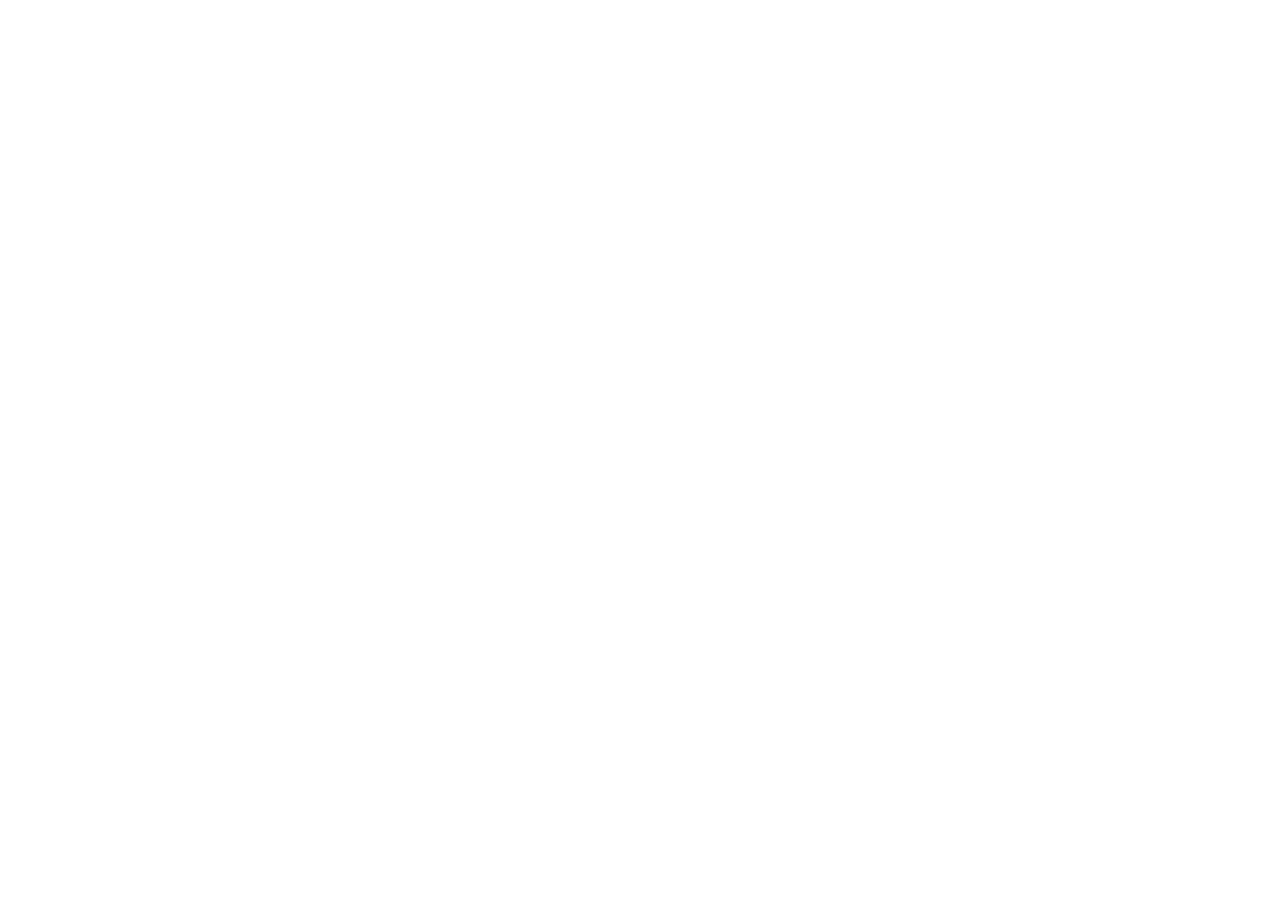
==== rock-paper-scissors/index.html @ 2d15f0f0 "added localStorage" ====
<html lang="en">
<head>
    <meta charset="UTF-8">
    <meta name="viewport" content="width=device-width, initial-scale=1.0">
    <title>Rock Paper Scissors</title>
</head>
<body>
    
    <script src="js/script.js"></script>
</body>
</html>
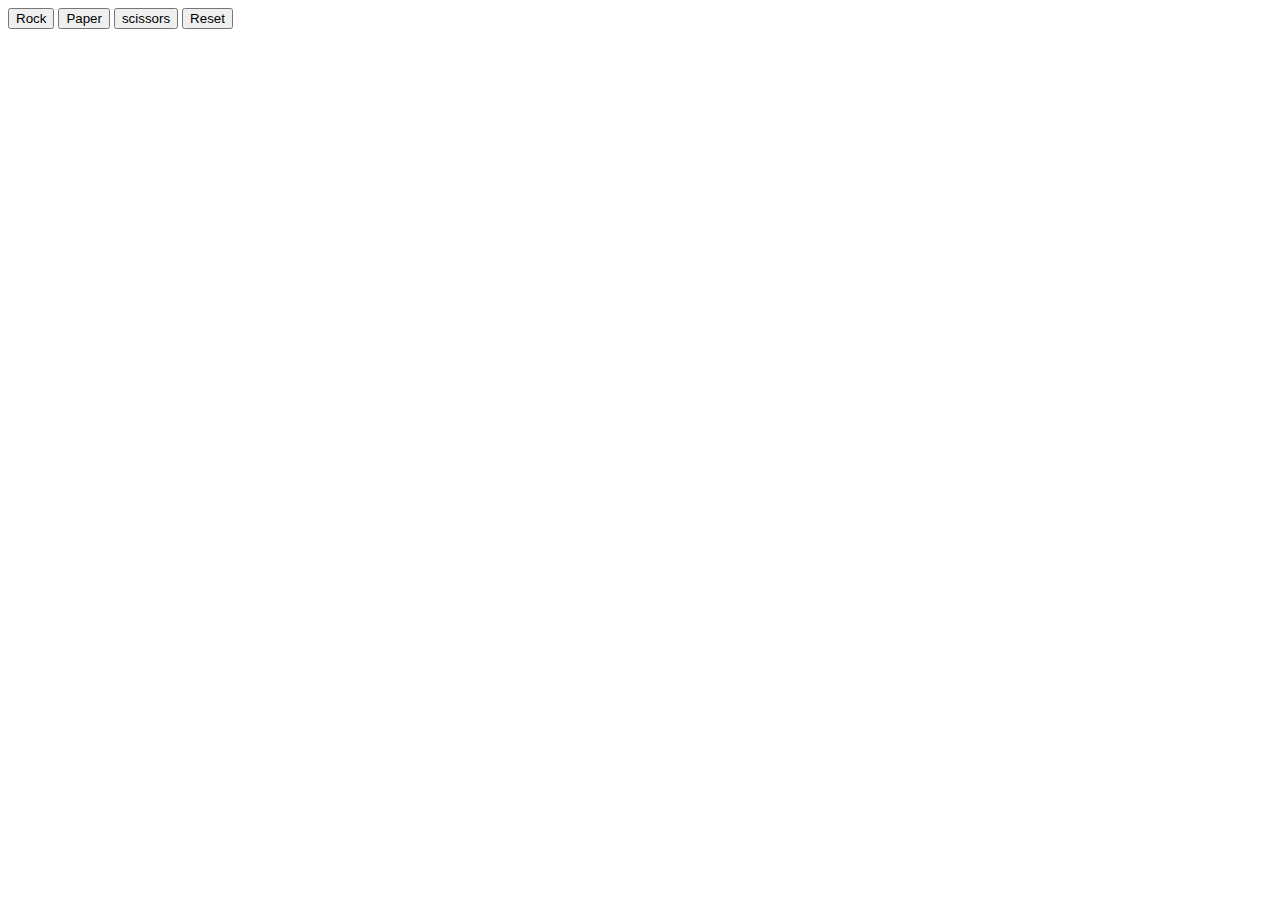
==== commit bc03de8d: "revert changes" ====
--- a/rock-paper-scissors/index.html
+++ b/rock-paper-scissors/index.html
@@ -5,7 +5,14 @@
     <title>Rock Paper Scissors</title>
 </head>
 <body>
-    
+    <button id="rock">Rock</button>
+    <button id="paper">Paper</button>
+    <button id="scissors">scissors</button>
+
+    <button id="reset">Reset</button>
+
+    <div class="results"></div>
+
     <script src="js/script.js"></script>
 </body>
 </html>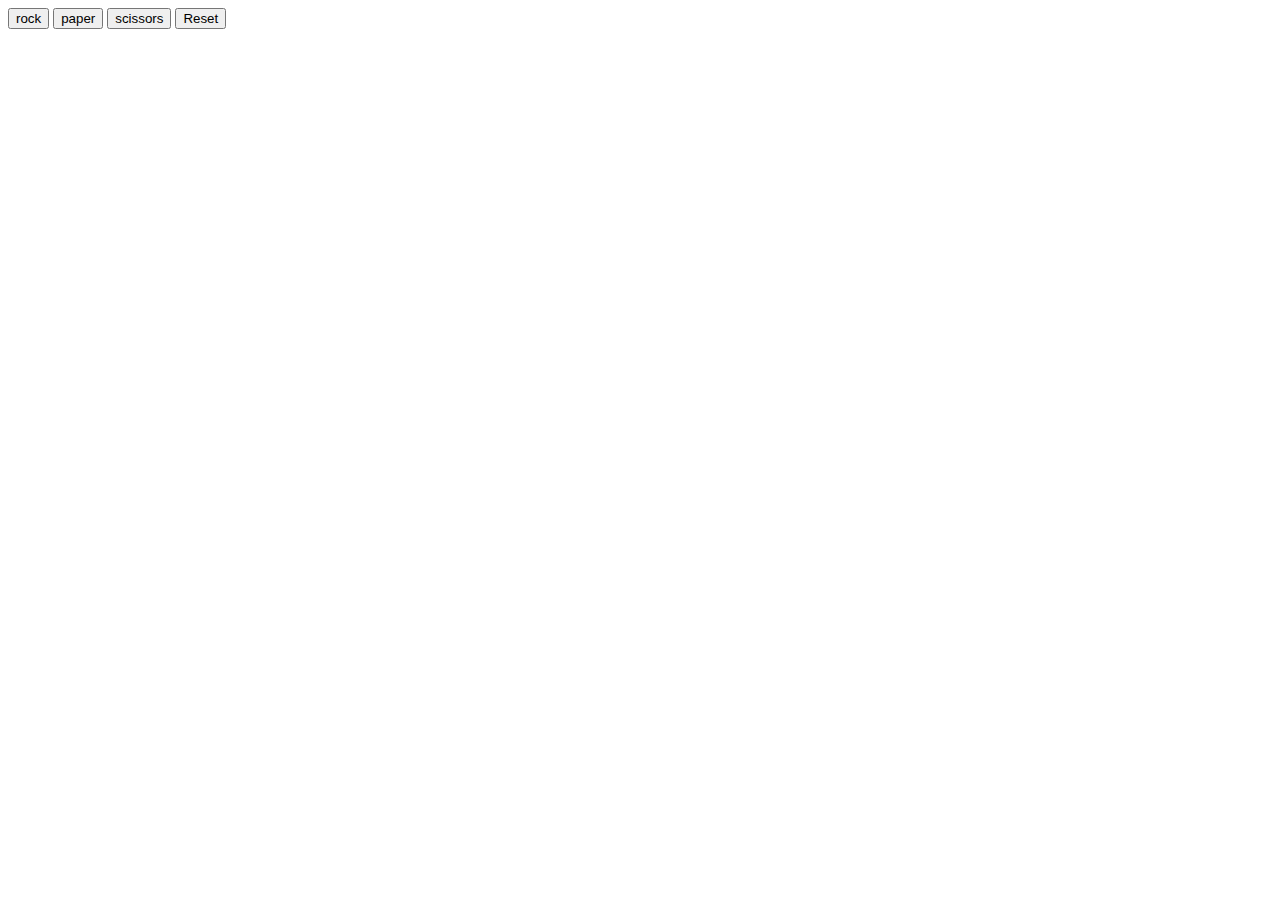
==== commit 1775fe6b: "added the event listener to the buttons, everything is working as intended" ====
--- a/rock-paper-scissors/index.html
+++ b/rock-paper-scissors/index.html
@@ -5,13 +5,14 @@
     <title>Rock Paper Scissors</title>
 </head>
 <body>
-    <button id="rock">Rock</button>
-    <button id="paper">Paper</button>
+    <button id="rock">rock</button>
+    <button id="paper">paper</button>
     <button id="scissors">scissors</button>
 
     <button id="reset">Reset</button>
 
     <div class="results"></div>
+    <div class="scores"></div>
 
     <script src="js/script.js"></script>
 </body>
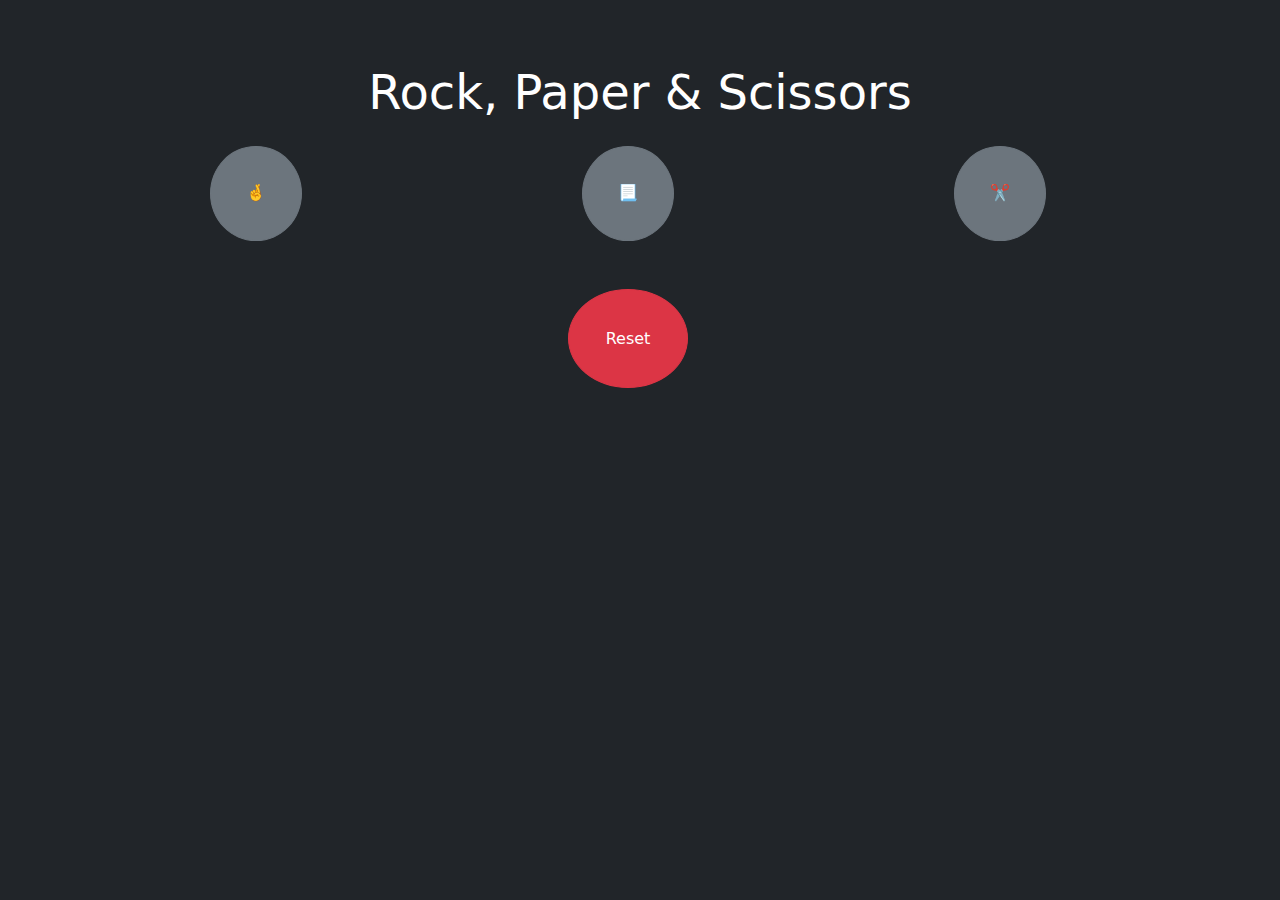
==== commit 073df58c: "added final touches to the ui and change to paper, scissors and rock to icons" ====
--- a/rock-paper-scissors/index.html
+++ b/rock-paper-scissors/index.html
@@ -3,17 +3,42 @@
     <meta charset="UTF-8">
     <meta name="viewport" content="width=device-width, initial-scale=1.0">
     <title>Rock Paper Scissors</title>
+    <link rel="stylesheet" href="https://cdn.jsdelivr.net/npm/bootstrap@5.3.3/dist/css/bootstrap.min.css">
+    <link rel="stylesheet" href="src/styles/default.css">
 </head>
 <body>
-    <button id="rock">rock</button>
-    <button id="paper">paper</button>
-    <button id="scissors">scissors</button>
-
-    <button id="reset">Reset</button>
-
-    <div class="results"></div>
-    <div class="scores"></div>
-
-    <script src="js/script.js"></script>
+    <section class="pt-5">
+        <div class="container">
+            <div class="row">
+                <div class="py-3 text-center">
+                    <h3 class="display-5">Rock, Paper & Scissors</h3>
+                </div>
+                <div class="row align-center align-items-center">
+                    <div class="col-4 d-flex justify-content-center">
+                        <button id="rock" class="btn btn-secondary">🤞</button>
+                    </div>
+                    <div class="col-4 d-flex justify-content-center">
+                        <button id="paper" class="btn btn-secondary">📃</button>
+                    </div>
+                    <div class="col-4 d-flex justify-content-center">
+                        <button id="scissors" class="btn btn-secondary">✂️</button>
+                    </div>
+                    <div class="d-flex justify-content-center">
+                        <div class="col-4 d-flex justify-content-center pt-5">
+                            <button id="reset" class="btn btn-danger">Reset</button>
+                        </div>
+                    </div>
+                    <div class="d-flex justify-content-center pt-5 results"></div>
+                    <div class="d-flex justify-content-center pt-3 scores"></div>
+                </div>
+            </div>
+            
+        
+            
+        </div>
+    </section>
+    
+    
+    <script src="src/js/script.js"></script>
 </body>
 </html>--- a/rock-paper-scissors/src/styles/default.css
+++ b/rock-paper-scissors/src/styles/default.css
@@ -0,0 +1,8 @@
+body {
+    background-color: #212529;
+    color: white;
+}
+.btn{
+    padding: 10%;
+    border-radius: 50%;
+}